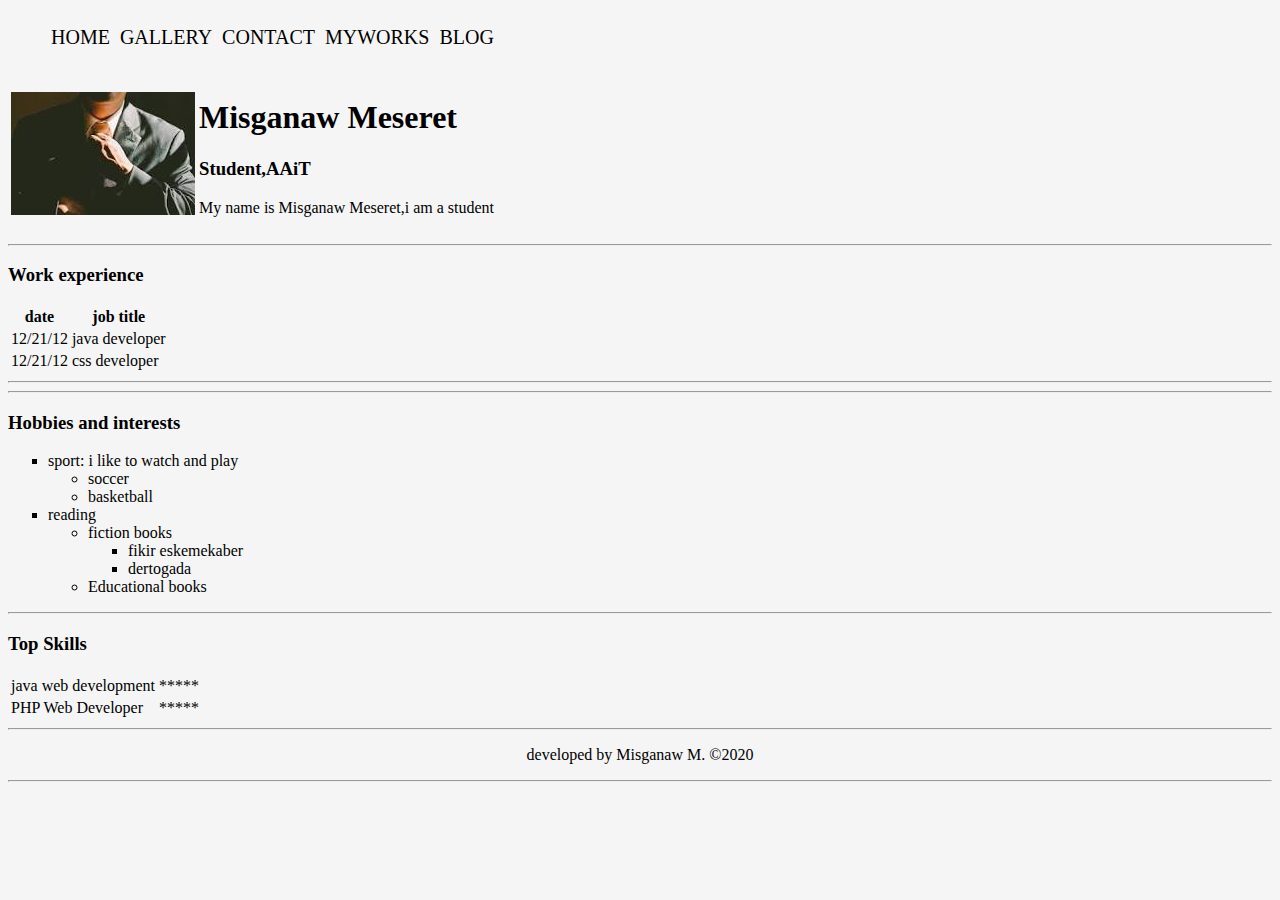
==== index.html @ 3fd0c374 "setup the starter file" ====
<!DOCTYPE html>
<html lang="en">
<head>
    <meta charset="UTF-8">
    <meta name="viewport" content="width=device-width, initial-scale=1.0">
    <title>Misganaw Meseret</title>
    <link rel="icon" href="./assets/images/ico.png">
    <link rel="stylesheet" href="./assets/css/style.css">
<body>
    <nav><ul>
        <li><a href="index.html" >HOME</a></li>
        <li><a href="gallery.html" >GALLERY</a></li>
        <li><a href="contact.html">CONTACT</a></li>
        <li><a href="myworks.html">MYWORKS</a></li>
        <li><a href="blog.html" target="_blank">BLOG</a></li>
    </ul></nav>
    <table>
    <tr>
        <td><img src="./assets/images/image1.png" alt="Misganaw Meseret Profile Image">
            <!-- first step.. head --></td>
        <td><h1>Misganaw Meseret</h1>
            <h3>Student,AAiT</h3>
            <p>My name is Misganaw Meseret,i am a student</p></td>
    </tr>
</table>

<table cell spacing = "15">
    
</table>
<hr>
<h3>Work experience</h3>
<table cell spacing = "50">
    <th>date</th>
    <th>job title</th>
    <tr>
        <td>12/21/12</td>
        <td>java developer</td>
        <tr>
            <td>12/21/12</td>
            <td>css developer</td>
        
    </tr>
</tr>

</table>
     <hr>
    <hr>
    <h3>Hobbies and interests</h3>
    <ul type= "square">
        <li>sport: i like to watch and play</li>
        <ul>
            <li>soccer</li>
            <li>basketball</li>
        </ul>
        <li>reading</li>
        <ul>
            <li>fiction books</li>
            <ul>
                <li>fikir eskemekaber</li>
                <li>dertogada </li>
            </ul>
            <li>Educational books</li>
        </ul>
    </ul>
    <hr>
    <h3>Top Skills</h3>
    <!-- tables -->
    <table cell spacing = "10">
        <tr>
            <td>java web development</td>
            <td>*****</td>
        <tr>
            <td>PHP Web Developer</td>
            <td>*****</td>
        </tr>
        </tr>
    </table>
    <hr>
    <p align="center">developed by Misganaw M. &copy;2020</p>
    <hr>
</body>
</html>
---- assets/css/style.css ----
/* external css */
@media screen and (min-width: 480px) {
    body {
      background-color: lightgreen;
    }
  }

 body{
    background-color:whitesmoke;
} 


#top{
    top:20px;
}
section {
    font-family: Cambria, Cochin, Georgia, Times, 'Times New Roman', serif;
    padding:5px 30px;
    margin-top: 60px;
    position: relative;
}
/* link style */
nav>ul>li {
    display:inline-block;
    padding: 10px 3px;
    font-size:20px;
}
nav>ul>li>a{
    text-decoration:none;
    color:black;
    size:36px;
} 
a:hover{
    border-bottom: solid red;
}
article {
    font-size: 18px;
    line-height: 25px;
    text-align: justify;
    margin: 5%;
}
.title {
    font-size: 23px;
    font-weight: bold;
    border-bottom: solid red;
}
.date {
    font-style: italic;
    font-size: 15px;
    text-transform: uppercase; }
h2{
    font-size: 23px;
    line-height: 25px;
    text-align: justify;
   
}
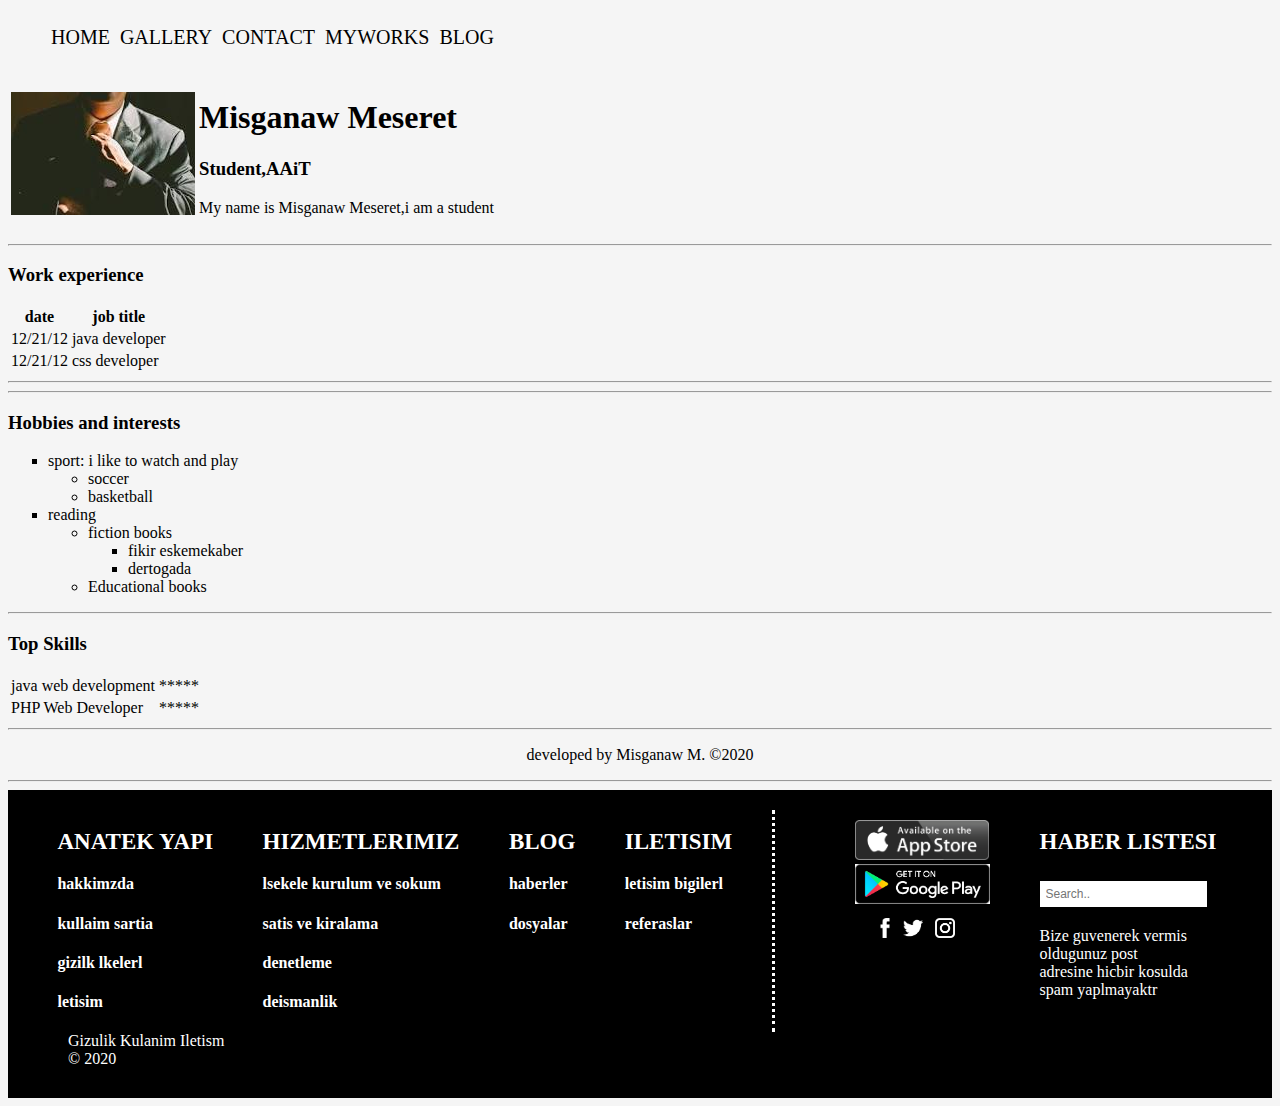
==== commit 9e928ad4: "add footer to cv pages" ====
--- a/index.html
+++ b/index.html
@@ -78,5 +78,53 @@
     <hr>
     <p align="center">developed by Misganaw M. &copy;2020</p>
     <hr>
+    <footer>
+        <div class="parent">
+          <div class ="child1">
+            <h2>ANATEK YAPI</h2>
+            <h4>hakkimzda</h4>
+            <h4>kullaim sartia</h4>
+            <h4>gizilk lkelerl</h4>
+            <h4>letisim</h4>
+            
+          </div>
+          <div class ="child2">
+            <h2>HIZMETLERIMIZ</h2>
+            <h4>lsekele kurulum ve sokum</h4>
+            <h4>satis ve kiralama</h4>
+            <h4>denetleme</h4>
+            <h4>deismanlik</h4>
+          </div>
+          <div class ="child3">
+            <h2>BLOG</h2>
+            <h4>haberler</h4>
+            <h4>dosyalar</h4>
+            
+          </div>
+          <div class ="child4">
+            <h2>ILETISIM</h2>
+            <h4>letisim bigilerl</h4>
+            <h4>referaslar</h4>
+            
+          </div>
+          <div class ="child5">
+            <img  src="assets/images/applestore.png" alt="applestore" height="40">
+            <br><img src="assets/images/googleplay.png" alt="applestore" height="40">
+            <br>
+            <div class="social_items"><img src="assets/images/facebook.png" alt="applestore" height="20">&nbsp;
+            <img src="assets/images/twitter.png" alt="applestore" height="20">&nbsp;&nbsp;
+            <img src="assets/images/in.png" alt="applestore" height="20"></div>
+            
+          </div>
+          <div class ="child6">
+            <h2>HABER LISTESI </h2>
+            <input type="text" placeholder="Search.." class="search_bar">
+            
+            <div class="long_text">Bize guvenerek vermis oldugunuz  post adresine   hicbir kosulda spam yaplmayaktr</div>
+             </div>
+        </div>
+        <div class="another_parent">Gizulik Kulanim Iletism</div>
+        <div class="another_parent1">&copy; 2020</div>
+      </footer>
 </body>
 </html>--- a/assets/css/style.css
+++ b/assets/css/style.css
@@ -56,3 +56,53 @@
 }
 
 
+.parent{
+    padding-top: 20px;
+    background-color: black;
+    color: white;
+    display: flex;
+    justify-content: space-evenly;
+}
+.child4{
+    border-style:dotted;
+    border-top: black;
+    border-bottom:black;
+    border-left: black;
+    padding-right:40px;
+
+}
+.child5{
+    padding-left: 30px;
+    padding-top: 10px;
+
+}
+.social_items{
+    padding-top: 10px;
+    padding-left: 20px;
+}
+.another_parent{
+   background-color: black;
+   color:white;
+    display: block;
+    padding-left: 60px;
+}
+.another_parent1{
+    background-color: black;
+    color:white;
+     display: block;
+     padding-left: 60px;
+     padding-bottom: 30px;
+ }
+.search_bar{
+    padding: 6px;
+  border: none;
+  margin-top: 8px;
+  margin-right: 16px;
+  font-size: 12px;
+}
+.long_text{
+    width: 150px;
+    padding-top: 20px
+}
+
+
